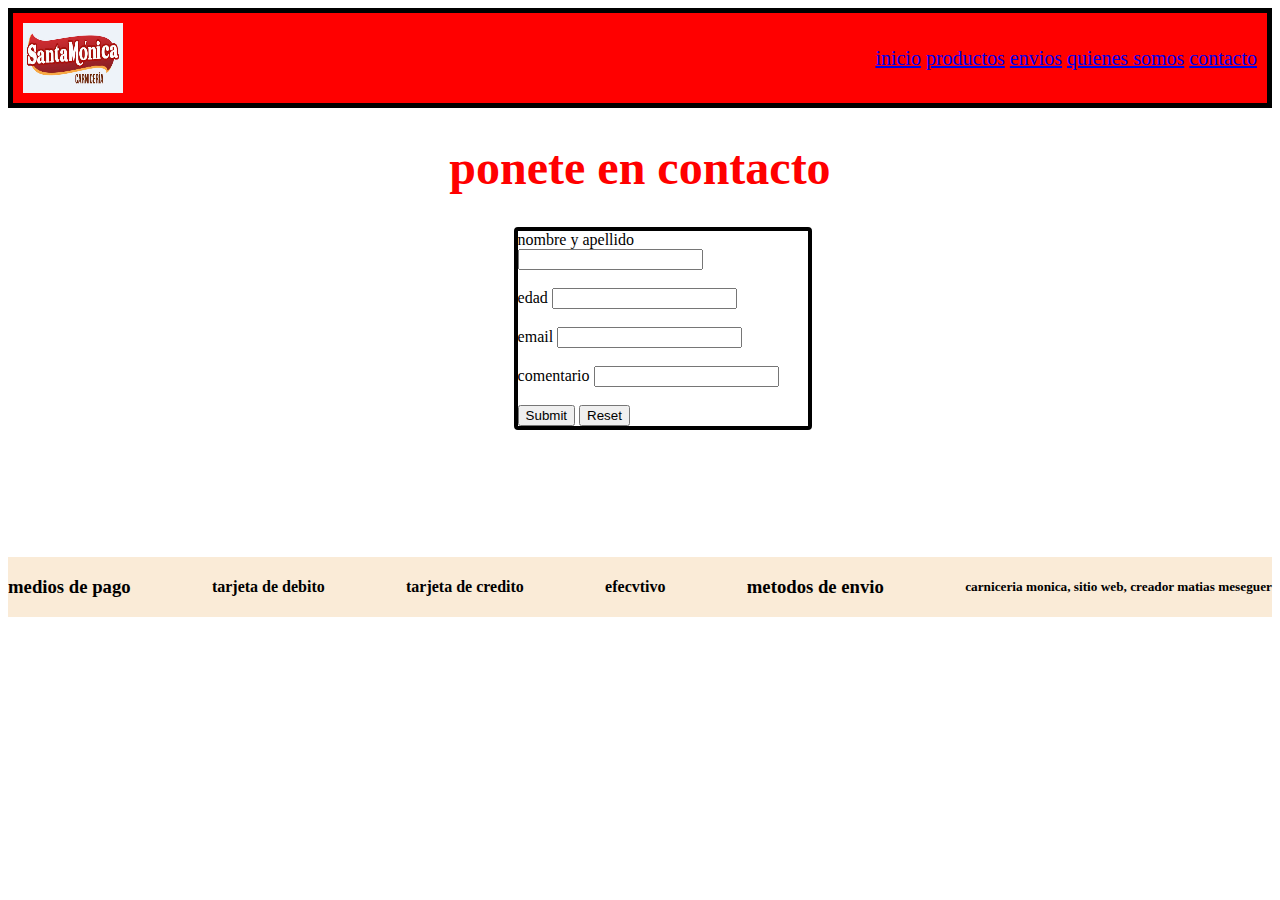
==== contacto.html @ 2e429996 "primera entrega" ====
<!DOCTYPE html>
<html lang="en">
<head>
    <meta charset="UTF-8">
    <meta http-equiv="X-UA-Compatible" content="IE=edge">
    <meta name="viewport" content="width=device-width, initial-scale=1.0">
    <title>contactanos</title>
    <link rel="stylesheet" href="css/estilo.css">
</head>
<body>

    <header class="encabezado">
        <img src="img/LOGO SANTA.jpg" alt="logo carniceria" class="logo">
        <nav class="enlaces">
            
                <a href="index.html" target="inicio" >inicio</a>
                <a href="productos.html" target="productos" >productos</a>
                <a href="envios.html" target="envios" >envios</a>
                <a href="quienes-somos.html" target="quienes somos" >quienes somos</a>
                <a href="contacto.html" target="contacto" >contacto</a>
            
        </nav>
    </header>

<h1 class="destacados">ponete en contacto</h1>

<form class="contacto">
    <label for="nombre y apellido">nombre y apellido</label>
    <input type="text" id="nombre y apellido">
<br><br>
    <label for="edad">edad</label>
    <input type="text" id="edad">
    <br><br>
    <label for="email">email</label>
    <input type="email" id="email">
    <br><br>
    <label for="comentario">comentario</label>
    <input type="text" id="comentario">
    <br><br>
  <input type="submit">
  <input type="reset">

</form>

<footer>
    <h3> medios de pago</h3>
    <h4>tarjeta de debito</h4>
    <h4>tarjeta de credito</h4>
    <h4>efecvtivo</h4>
    <h3>metodos de envio</h3>
    <h5>carniceria monica, sitio web, creador matias meseguer</h5>
</footer>



    
</body>
</html>
---- css/estilo.css ----
header{
    background-color: red;
    display: flex;
    justify-content: space-between;
    align-items: center;
    
}
.enlaces{
  text-decoration: none;
  font-size: 20px;
}

h1{color: aqua;}

.logo{
    width: 100px;
    height: 70px;
}
.fotoInicio{
    width: 100%;
    height: 400px;
}
.tiraAsado{
    width: 300px;
    height: 200px;
}
.encabezado{
    border: 5px black solid;
    padding: 10px;
}
.productoAsado{
    border: 5px black solid;
    width: 300px;
    height: 400px;
}
.tira{
    text-align: center;
    font-size: 2.5vw;

}

.carrito{
    align-items: flex-end;
    width: 70px;
    height: 50px;
}
.productoAsado{
    display: flex;
    flex-wrap: wrap;
}
*

.destacados{
  width: 100%;
  font-size: 300%;
  color: red;
text-align: center;
}
section{
  display: flex;
  flex-wrap: wrap;
  width: 70%;
  margin: auto;
}
.caja{
  display: flex;
  flex-wrap: wrap;
  background-color: rgb(255, 0, 0);
  border: 3px rgb(0, 0, 0) solid;
  width: 32%;
  border-radius: 5%;
  margin: 0.3%;
}
.imagen{
  width: 100%;
  border-radius: 5%;
}
.precio{
display: inline;
}
.agregar{
  background-color: green;
  border-radius: 40%; 
  text-decoration: none;
  font-size: 150%;
}
.nombre{
  width: 100%;
  color: rgb(0, 0, 0);
  text-align: center;
  font-size: 200%;
  height: 5%;
}
.pya{
  display: flex;
  justify-content: space-between;
  align-items: center;
  margin: 2.5%;
}
.cantidad{
  width: 12%;
}
.cyp{
  display: flex;
  justify-content: space-between;
  align-items: center;
  margin: 2.5%;
}
.contacto{
  border: black solid 4px;
  border-radius: 4px;
 width: 23%;
  margin-left: 40%;
}
footer{
  background-color: antiquewhite;
  display: flex;
  flex-wrap: wrap;
  justify-content: space-between;
  align-items: center;
 margin-top: 10%;
}
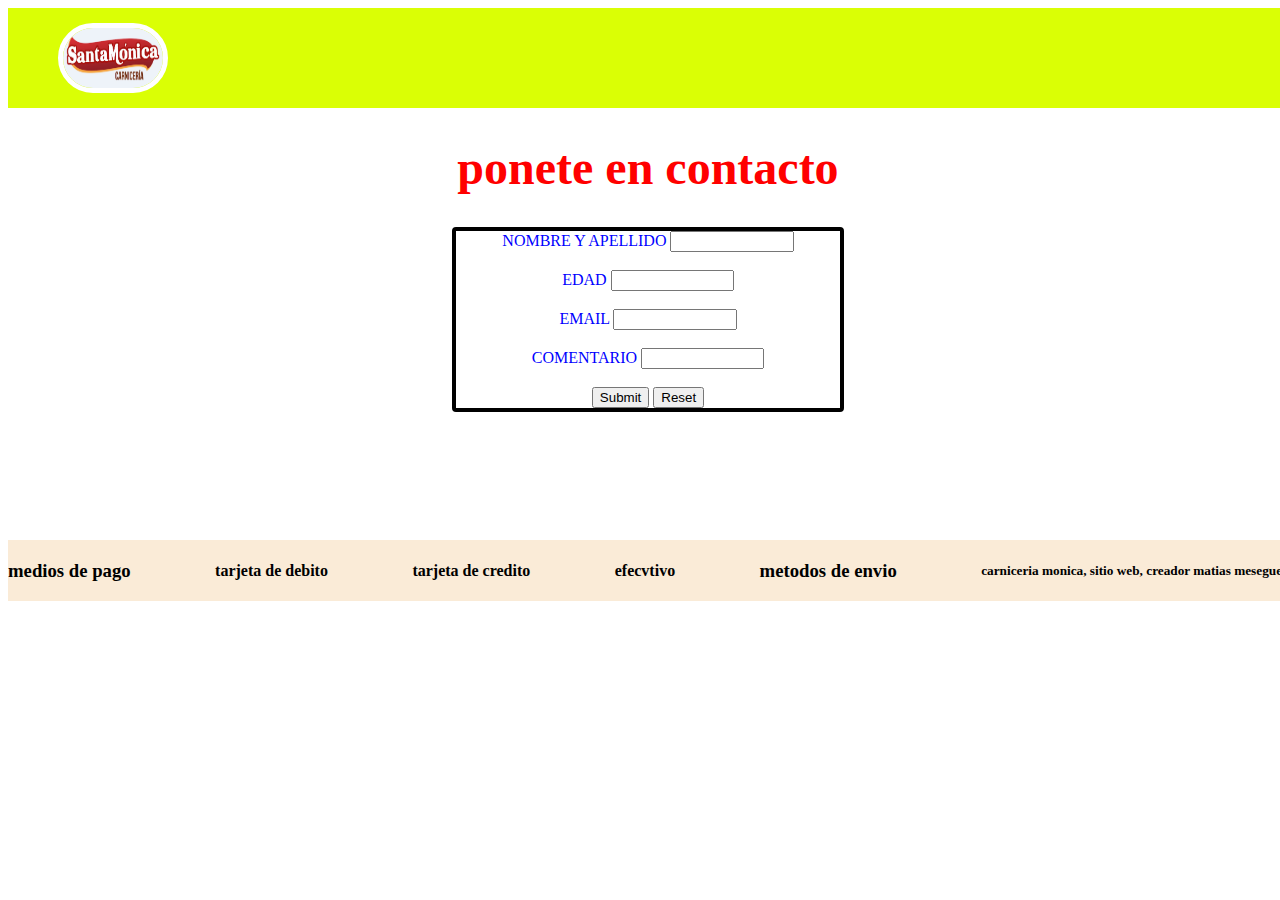
==== commit 71aff03b: "segunda entrega" ====
--- a/contacto.html
+++ b/contacto.html
@@ -6,36 +6,42 @@
     <meta name="viewport" content="width=device-width, initial-scale=1.0">
     <title>contactanos</title>
     <link rel="stylesheet" href="css/estilo.css">
+    
 </head>
 <body>
 
-    <header class="encabezado">
-        <img src="img/LOGO SANTA.jpg" alt="logo carniceria" class="logo">
-        <nav class="enlaces">
-            
-                <a href="index.html" target="inicio" >inicio</a>
-                <a href="productos.html" target="productos" >productos</a>
-                <a href="envios.html" target="envios" >envios</a>
-                <a href="quienes-somos.html" target="quienes somos" >quienes somos</a>
-                <a href="contacto.html" target="contacto" >contacto</a>
-            
+    <header>
+        <img class="icono" src="img/LOGO SANTA.jpg" alt="foto">
+        <label for="check" class="mostrar-menu">
+            &#8801
+        </label>
+        <input type="checkbox" id="check">
+        <nav class="menu">
+            <a href="index.html" target="inicio" >inicio</a>
+            <a href="productos.html" target="productos" >productos</a>
+            <a href="envios.html" target="envios" >envios</a>
+            <a href="quienes-somos.html" target="quienes somos" >quienes somos</a>
+            <a href="contacto.html" target="contacto" >contacto</a>
+            <label for="check" class="esconder-menu">
+                &#215
+            </label>
         </nav>
     </header>
 
 <h1 class="destacados">ponete en contacto</h1>
 
 <form class="contacto">
-    <label for="nombre y apellido">nombre y apellido</label>
-    <input type="text" id="nombre y apellido">
+    <label for="nombre y apellido">nombre y apellido  </label>
+    <input type="text" id="nombre y apellido" class="cuadro">
 <br><br>
-    <label for="edad">edad</label>
-    <input type="text" id="edad">
+    <label for="edad">edad  </label>
+    <input type="text" id="edad" class="cuadro">
     <br><br>
-    <label for="email">email</label>
-    <input type="email" id="email">
+    <label for="email">email  </label>
+    <input type="email" id="email" class="cuadro">
     <br><br>
-    <label for="comentario">comentario</label>
-    <input type="text" id="comentario">
+    <label for="comentario">comentario  </label>
+    <input type="text" id="comentario" class="cuadro">
     <br><br>
   <input type="submit">
   <input type="reset">
@@ -52,7 +58,5 @@
 </footer>
 
 
-
-    
 </body>
 </html>--- a/css/estilo.css
+++ b/css/estilo.css
@@ -1,9 +1,8 @@
-header{
-    background-color: red;
-    display: flex;
-    justify-content: space-between;
-    align-items: center;
-    
+.icono{
+  width: 100px;
+  height: 60px;
+  border: 5px rgb(255, 255, 255) solid;
+  border-radius: 50px;
 }
 .enlaces{
   text-decoration: none;
@@ -49,7 +48,7 @@
     flex-wrap: wrap;
 }
 *
-
+/*caja-producto*/
 .destacados{
   width: 100%;
   font-size: 300%;
@@ -59,8 +58,8 @@
 section{
   display: flex;
   flex-wrap: wrap;
-  width: 70%;
-  margin: auto;
+  width: 80%;
+  margin: 10%;
 }
 .caja{
   display: flex;
@@ -106,12 +105,22 @@
   align-items: center;
   margin: 2.5%;
 }
+/*contacto*/
 .contacto{
   border: black solid 4px;
   border-radius: 4px;
- width: 23%;
-  margin-left: 40%;
-}
+  width: 30%;
+  height: 40%;
+  margin: auto;
+  text-align: center;
+  padding: auto;
+  text-transform: uppercase;
+  color: blue;
+}
+.cuadro{
+  width: 30%;
+}
+/*footer*/
 footer{
   background-color: antiquewhite;
   display: flex;
@@ -120,5 +129,106 @@
   align-items: center;
  margin-top: 10%;
 }
-  
-
+/*header*/
+header{
+  height: 100px;
+  background-color: rgb(218, 255, 5);
+  padding: 0 50px;
+  color: white;
+  display: flex;
+  justify-content: space-between;
+  align-items: center;
+}
+.logo{
+  text-transform: lowercase;
+  color: blueviolet;
+  font-weight: 200;
+}
+.menu a{
+  color: white;
+  text-transform: uppercase;
+  text-decoration: none;
+  padding: 0 10px;
+  transition: 0.4s;
+}
+.mostrar-menu,
+.esconder-menu{
+  font-size: 30px;
+  display: none;
+  transition: 0.4s;
+  cursor: pointer;
+}
+.mostrar-menu{
+  order: 1;
+}
+.menu a:hover,
+.mostrar-menu:hover,
+.esconder-menu:hover{
+color: aqua;
+}
+#check{
+  display: none;
+}
+@media(max-width:768px){
+  .mostrar-menu,
+  .esconder-menu{
+    display: block;
+  }
+}
+.menu{
+  position: fixed;
+  width: 100%;
+  height: 100vh;
+  background: red;
+  right: 100%;
+  text-align: center;
+  top: 0;
+  padding: 100px 0px;
+  z-index: 100;
+  transition: 0.4s;
+}
+.menu a{
+  display: block;
+  padding: 20px;
+}
+.esconder-menu{
+  position: absolute;
+  top: 40px;
+  right: 40px;
+}
+#check:checked ~ .menu{
+  right: 0;
+}
+
+/*texto-quienes-somos*/
+body {
+  background-image: url("https://us.123rf.com/450wm/composterbox/composterbox2012/composterbox201201584/161249826-carne-org%C3%A1nica-cruda-bistec-de-ostra-twagyu-fondo-negro-vista-superior-.jpg?ver=6");
+  background-repeat: no-repeat;
+  background-position: center;
+  background-size: cover;
+  width: 100%;
+  height: 100%;
+
+}
+  .parrafo{
+      width: 60%;
+      height: 500%;
+      padding: 20px 20px;
+      font-size: 15px;
+      line-height: 1.5;
+      background: #fff;
+      box-shadow: 1px 5px 25px rgba(0,0,0,0.45);
+      border-radius: 5px;
+      text-align: justify;
+      margin: auto;
+  }
+  .parrafo img{
+      width: 50%;
+      border-radius: 5px;
+      float: left;
+      margin-right: 15px;
+  }
+.local{
+  width: 80%;
+  margin: 10%;
+}
